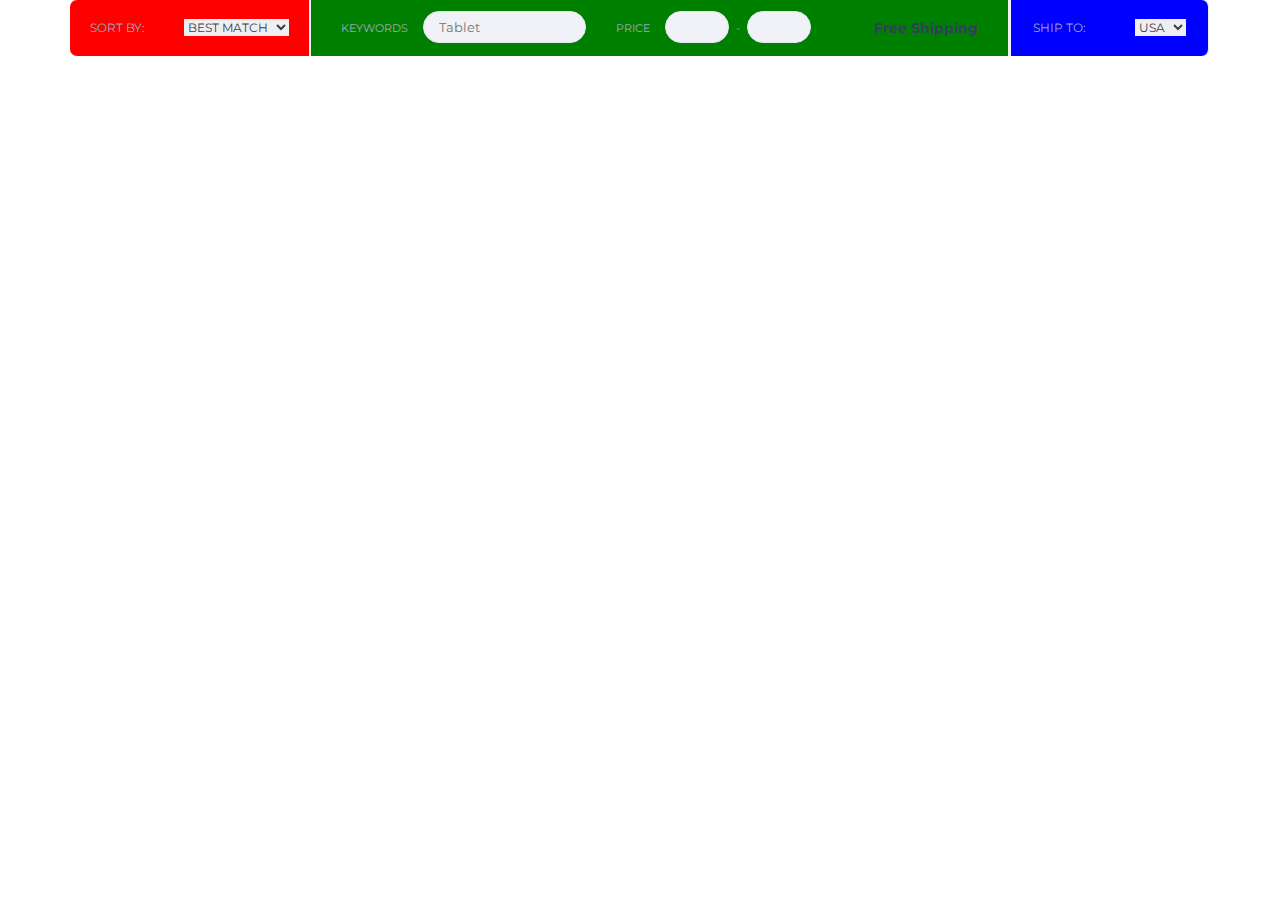
==== index.html @ 1589e0ff "de verificat" ====
<!DOCTYPE>
<html>
<head>
	<title>Responsive 3-Line Menu</title>
	<link href='https://fonts.googleapis.com/css?family=Montserrat:400,700' rel='stylesheet' type='text/css'>
	<link rel="stylesheet" href="http://maxcdn.bootstrapcdn.com/bootstrap/3.3.6/css/bootstrap.min.css">
	<!--<link rel="stylesheet" type="text/css" href="df3.css"> -->
  <meta charset="utf-8"> 
  <meta name="viewport" content="width=device-width, initial-scale=1">
	<style type="text/css">
	
.inline{
	display: inline;

}
.left{
	float: left;
}

	body{
		padding: 0px;
		margin: 0 auto;
	}

	ul {
		
		list-style-type: none;
		padding: 0px;
		margin: 0px;
	}

	
	li:last-child {
		border-right:none;
	}

		.leftbar{
		height: 56px;
border-top-left-radius: 7px;
border-bottom-left-radius: 7px;
		background-color: red;
		float:left;
	}

	.cetnrebar{
		height: 56px;
		background-color: green;
		float:left;
		border-right: 1px solid #eee;

	}

	.rightbar{
		height: 56px;
		background-color: blue;
		float:left;
		border-right: 1px solid #eee;
		border-top-right-radius: 7px;
border-bottom-right-radius: 7px;
	}



	#sort-by{
	
	padding-left: 20px;
	padding-right: 20px;
	border-right: 2px solid #f2f2f2;
	}

#sort-by p{
	color: #a1a8bd;
	font-family: 'Montserrat';
	font-size: 12px;
	text-transform: uppercase;
	padding-right: 35px;
	margin: 0px;
	line-height: 56px;
}

#sort-by select{
	border: 0px;
	color: #343e5c;
	font-family: 'Montserrat';
	font-size: 12px;
	text-transform: uppercase;
	padding-right: 5px;
}

.arrow{
    cursor:pointer;
    height:6px; 
    width:10px;
    position:absolute;
    right:4px;
    top: 4px;
    background:url('screenshots/sortbyarrow.jpg');
}



#keyword{
	font-family: "Montserrat";
	color: #a1a8bd;
	font-size: 11px;
	text-transform: uppercase;
	padding-left: 30px;
	line-height: 56px;
}

#keyword-field{
	width: 163px;
	height: 32px;
	border:1px solid #e3e8f0;
	background-color: #f0f2f7;
	border-radius: 50px;
	color: #b9bfd3;
	padding-left: 15px;
	margin-left: 12px;
	text-transform: capitalize;
	font-family: "Montserrat";
	font-size: 13px;
}

#price{
	font-family: "Montserrat";
	color: #a1a8bd;
	font-size: 11px;
	text-transform: uppercase;
	padding-left: 30px;
	line-height: 56px;
}

#min-price{
	width: 64px;
	height: 32px;
	border:1px solid #e3e8f0;
	background-color: #f0f2f7;
	border-radius: 50px;
	color: #b9bfd3;
	padding-left: 15px;
	margin-left: 12px;
	text-transform: capitalize;
	font-family: "Montserrat";
	font-size: 13px;
	margin-right: 4px;
}

#max-price{
	width: 64px;
	height: 32px;
	border:1px solid #e3e8f0;
	background-color: #f0f2f7;
	border-radius: 50px;
	color: #b9bfd3;
	padding-left: 15px;
	text-transform: capitalize;
	font-family: "Montserrat";
	font-size: 13px;
	margin-left: 4px;
}

#free-shipping{
	line-height: 56px;
	font-family: "Montserrat";
	color: #343e5c;
	margin-right: 30px;
}

#free-shipping input[type="checkbox"] {
    display:none;
}

#free-shipping input[type="checkbox"] + label span {
    display:inline-block;
    width:20px;
    height:20px;
    margin: -2px 10px 0px 33px;
    background:url(screenshots/checkboxfs.jpg) left top no-repeat;
    vertical-align: middle;
    cursor: pointer;
}

#free-shipping input[type="checkbox"]:checked + label span {
    background:url(screenshots/checkedfs.jpg) top no-repeat;
}






#ship-to{
	
	height: 56px;
	padding-left: 22px;
	padding-right: 22px;
	border-left: 2px solid #f2f2f2;
}

#ship-to p{
	color: #a1a8bd;
	font-family: 'Montserrat';
	font-size: 12px;
	text-transform: uppercase;
	padding-right: 45px;
	margin: 0px;
	line-height: 56px;
}

#ship-to select{
	border: 0px;
	color: #343e5c;
	font-family: 'Montserrat';
	font-size: 12px;
	text-transform: uppercase;
	padding-right: 5px;
}

.arrow{
    cursor:pointer;
    height:6px; 
    width:10px;
    position:absolute;
    right:4px;
    top: 4px;
    background:url('screenshots/sortbyarrow.jpg');
}




@media screen and (max-width: 1200px) {
.cetnrebar, .leftbar, .rightbar{
	display: block;
	float: none;
	margin-left: auto;
	margin-right: auto;
}
.leftbar{
	width: 247px;

}

.rightbar{
	width: 228px;
}

.cetnrebar{
		width:100%;

}


#sort-by{
	border-right:none;
	}

}

	@media screen and (max-width: 768px) {
		#filter {
			text-transform: uppercase;
			display: block;
			background: grey;
			font-size:16px;
			text-align: center;
			color: #343e5c;
			line-height: 56px;
	font-family: "Montserrat";
		}
		#filterbar.dn {
			display: none;
		}
	

.cetnrebar, .leftbar, .rightbar{
	width: 100%;
	border-radius: 0px;
}

.cetnrebar{
		height: 180px;
	
	}

	.cetnrebar li{
		display: block;
		float: none;
	}
		
	}

	@media screen and (min-width: 768px) {
		#filter {
			display: none;

		}
	}

	
	</style>
</head>
<body>
<div class="container">
<ul id="filterbar">
	<li><ul class="leftbar">
		<li id="sort-by">
				<p class="inline">sort by:</p>
	  			<span class="inline" style="position:relative;" >
          		<span class="arrow" ></span>
	  			<select>
  					<option value="volvo">best match</option>
  					<option value="saab">...</option>
  					<option value="opel">...</option>
  					<option value="audi">...</option>
				</select>
				</span>
		</li>
	</ul></li>

	<li><ul class="cetnrebar">
			<li class="inline left">
	  			<form id="keyword">
  					Keywords
  					<input id="keyword-field" type="search" name="keywords" placeholder="tablet">
				</form>
	  		</li>

	  		<li class="inline left">
	  			<form id="price">
  					price
  					<input id="min-price" type="text" name="min-price">
  					-
  					<input id="max-price" type="text" name="max-price">
				</form>
	  		</li>

	  		<li class="inline left">
	  			<div id="free-shipping">
	  				<input type="checkbox" id="fs1" name="fs"/>
					<label for="fs1"><span></span>Free Shipping</label>
				</div>
	  		</li>
	</ul></li>

	<li><ul class="rightbar">
		<li id="ship-to">
	  			<p class="inline">ship to:</p>
	  			<span class="inline" style="position:relative;" >
          		<span class="arrow" ></span>
	  			<select>
  					<option value="volvo">usa</option>
  					<option value="saab">...</option>
  					<option value="opel">...</option>
  					<option value="audi">...</option>
				</select>
				</span>
	  		</li>
	</ul></li>
</ul>
</div>

</body>

<!-- jQuery library -->
<script src="https://ajax.googleapis.com/ajax/libs/jquery/1.12.0/jquery.min.js"></script>

<!-- Latest compiled JavaScript -->
<script src="http://maxcdn.bootstrapcdn.com/bootstrap/3.3.6/js/bootstrap.min.js"></script>

<script>
	$("#filterbar").addClass("dn").before('<div id="filter">filter</div>');
	$("#filter").click(function(){
		$("#filterbar").toggle();
	});
	$(window).resize(function(){
		if(window.innerWidth > 768) {
			$("#filterbar").removeAttr("style");
		}
	});
	$(window).resize(function(){
		if(window.innerWidth < 1200 && window.innerWidth > 768) {
			$(".rightbar").insertAfter(".leftbar");
		} else {
			$(".rightbar").insertAfter(".cetnrebar");
		}
	});
</script>
</html>
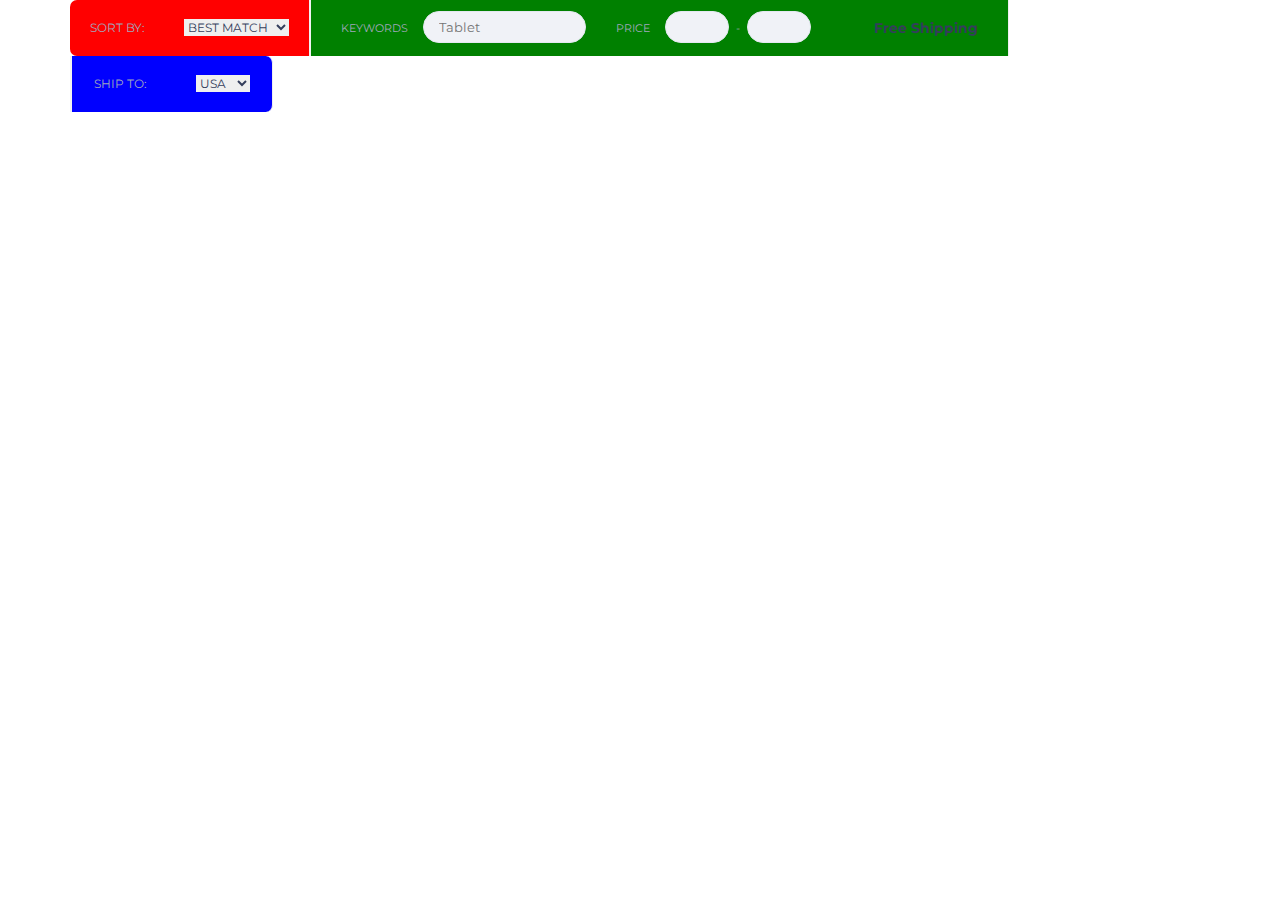
==== commit 39214faf: "width fix" ====
--- a/index.html
+++ b/index.html
@@ -215,6 +215,7 @@
 	font-size: 12px;
 	text-transform: uppercase;
 	padding-right: 5px;
+	width: 54px
 }
 
 .arrow{
@@ -351,7 +352,7 @@
           		<span class="arrow" ></span>
 	  			<select>
   					<option value="volvo">usa</option>
-  					<option value="saab">...</option>
+  					<option value="saab">cambogia</option>
   					<option value="opel">...</option>
   					<option value="audi">...</option>
 				</select>
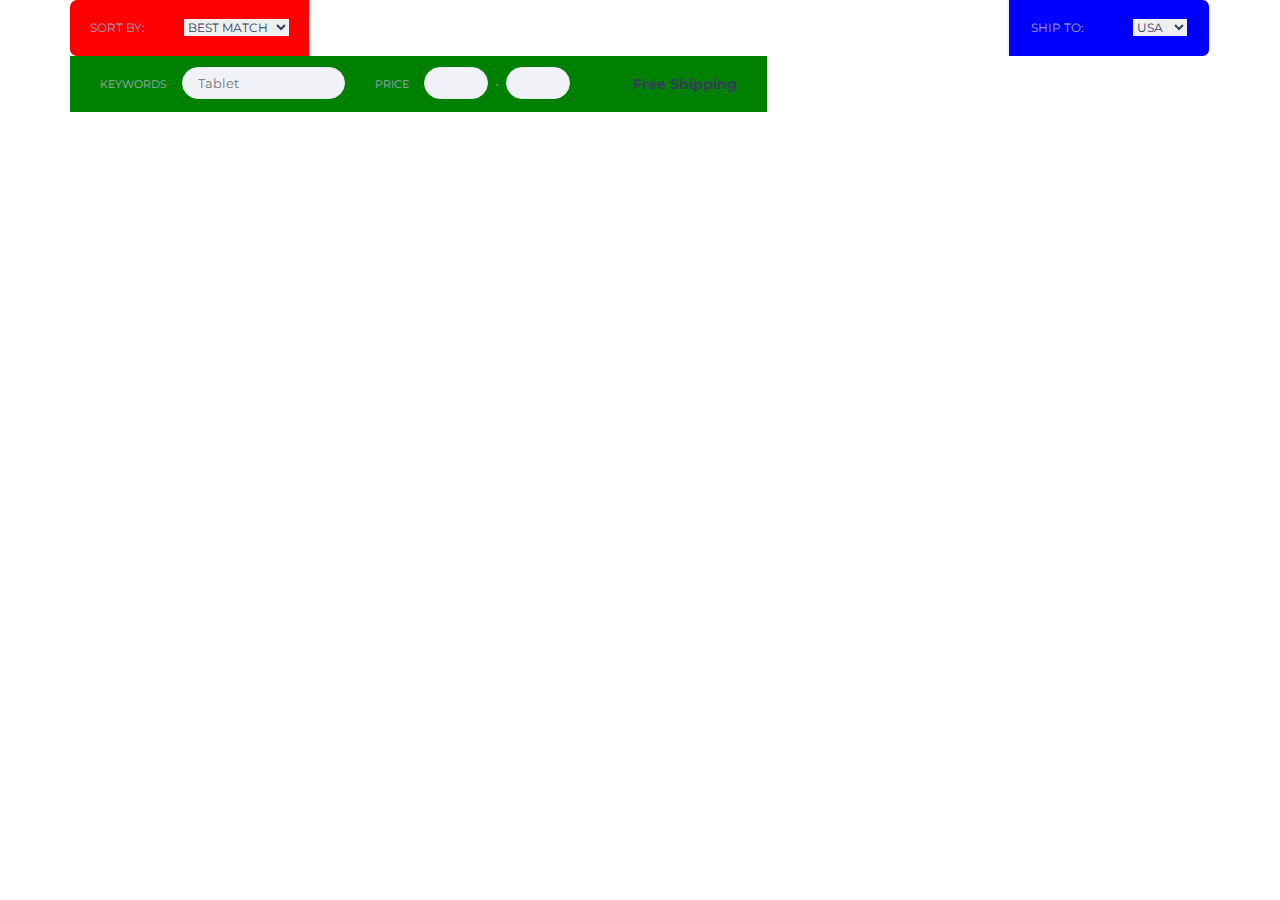
==== commit 64c311f3: "bars" ====
--- a/index.html
+++ b/index.html
@@ -259,6 +259,13 @@
 
 }
 
+li[l], li[m] {
+	float: left;
+}
+li[r] {
+	float: right;
+}
+
 	@media screen and (max-width: 768px) {
 		#filter {
 			text-transform: uppercase;
@@ -305,7 +312,7 @@
 <body>
 <div class="container">
 <ul id="filterbar">
-	<li><ul class="leftbar">
+	<li l><ul class="leftbar">
 		<li id="sort-by">
 				<p class="inline">sort by:</p>
 	  			<span class="inline" style="position:relative;" >
@@ -320,32 +327,9 @@
 		</li>
 	</ul></li>
 
-	<li><ul class="cetnrebar">
-			<li class="inline left">
-	  			<form id="keyword">
-  					Keywords
-  					<input id="keyword-field" type="search" name="keywords" placeholder="tablet">
-				</form>
-	  		</li>
-
-	  		<li class="inline left">
-	  			<form id="price">
-  					price
-  					<input id="min-price" type="text" name="min-price">
-  					-
-  					<input id="max-price" type="text" name="max-price">
-				</form>
-	  		</li>
-
-	  		<li class="inline left">
-	  			<div id="free-shipping">
-	  				<input type="checkbox" id="fs1" name="fs"/>
-					<label for="fs1"><span></span>Free Shipping</label>
-				</div>
-	  		</li>
-	</ul></li>
-
-	<li><ul class="rightbar">
+	
+
+	<li r><ul class="rightbar">
 		<li id="ship-to">
 	  			<p class="inline">ship to:</p>
 	  			<span class="inline" style="position:relative;" >
@@ -359,6 +343,31 @@
 				</span>
 	  		</li>
 	</ul></li>
+
+	<li m><ul class="cetnrebar">
+			<li class="inline left">
+	  			<form id="keyword">
+  					Keywords
+  					<input id="keyword-field" type="search" name="keywords" placeholder="tablet">
+				</form>
+	  		</li>
+
+	  		<li class="inline left">
+	  			<form id="price">
+  					price
+  					<input id="min-price" type="text" name="min-price">
+  					-
+  					<input id="max-price" type="text" name="max-price">
+				</form>
+	  		</li>
+
+	  		<li class="inline left">
+	  			<div id="free-shipping">
+	  				<input type="checkbox" id="fs1" name="fs"/>
+					<label for="fs1"><span></span>Free Shipping</label>
+				</div>
+	  		</li>
+	</ul></li>
 </ul>
 </div>
 
@@ -381,11 +390,11 @@
 		}
 	});
 	$(window).resize(function(){
-		if(window.innerWidth < 1200 && window.innerWidth > 768) {
-			$(".rightbar").insertAfter(".leftbar");
-		} else {
-			$(".rightbar").insertAfter(".cetnrebar");
-		}
+		// if(window.innerWidth < 1200 && window.innerWidth > 768) {
+		// 	$(".rightbar").insertAfter(".leftbar");
+		// } else {
+		// 	$(".rightbar").insertAfter(".cetnrebar");
+		// }
 	});
 </script>
 </html>